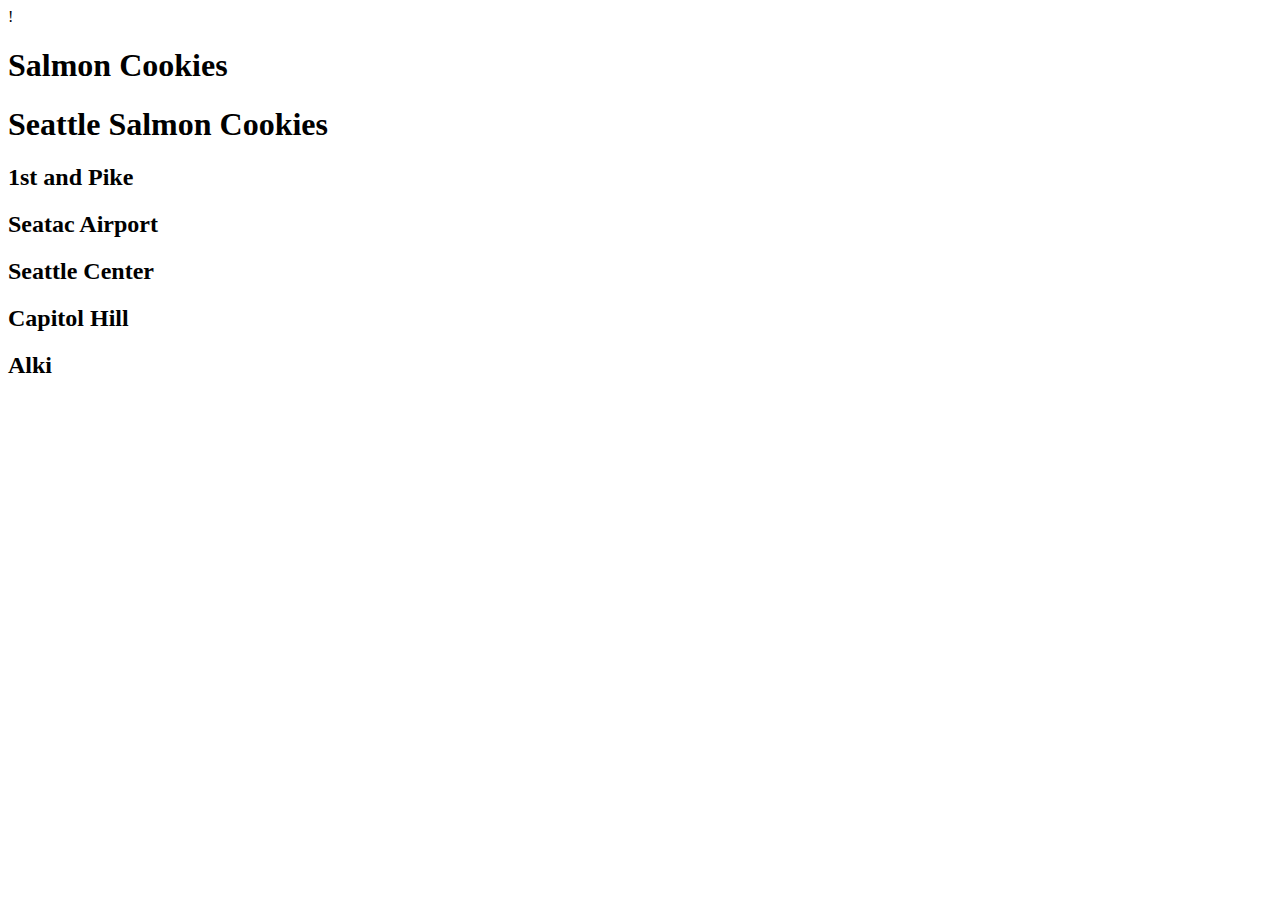
==== index.html @ dc62ceba "basic html structure set" ====
!<!DOCTYPE html>
<html>
<head>
  <h1>Salmon Cookies</h1>
</head>
<body>
  <section>
    <h1>Seattle Salmon Cookies</h1>
    <ul></ul>
  </section>
  <section>
    <h2>1st and Pike</h2>
    <ul></ul>
  </section>
  <section>
    <h2>Seatac Airport</h2>
    <ul></ul>
  </section>
  <section>
    <h2>Seattle Center</h2>
    <ul></ul>
  </section>
  <section>
    <h2>Capitol Hill</h2>
    <ul></ul>
  </section>
  <section>
    <h2>Alki</h2>
    <ul></ul>
  </section>
</body>
</html>
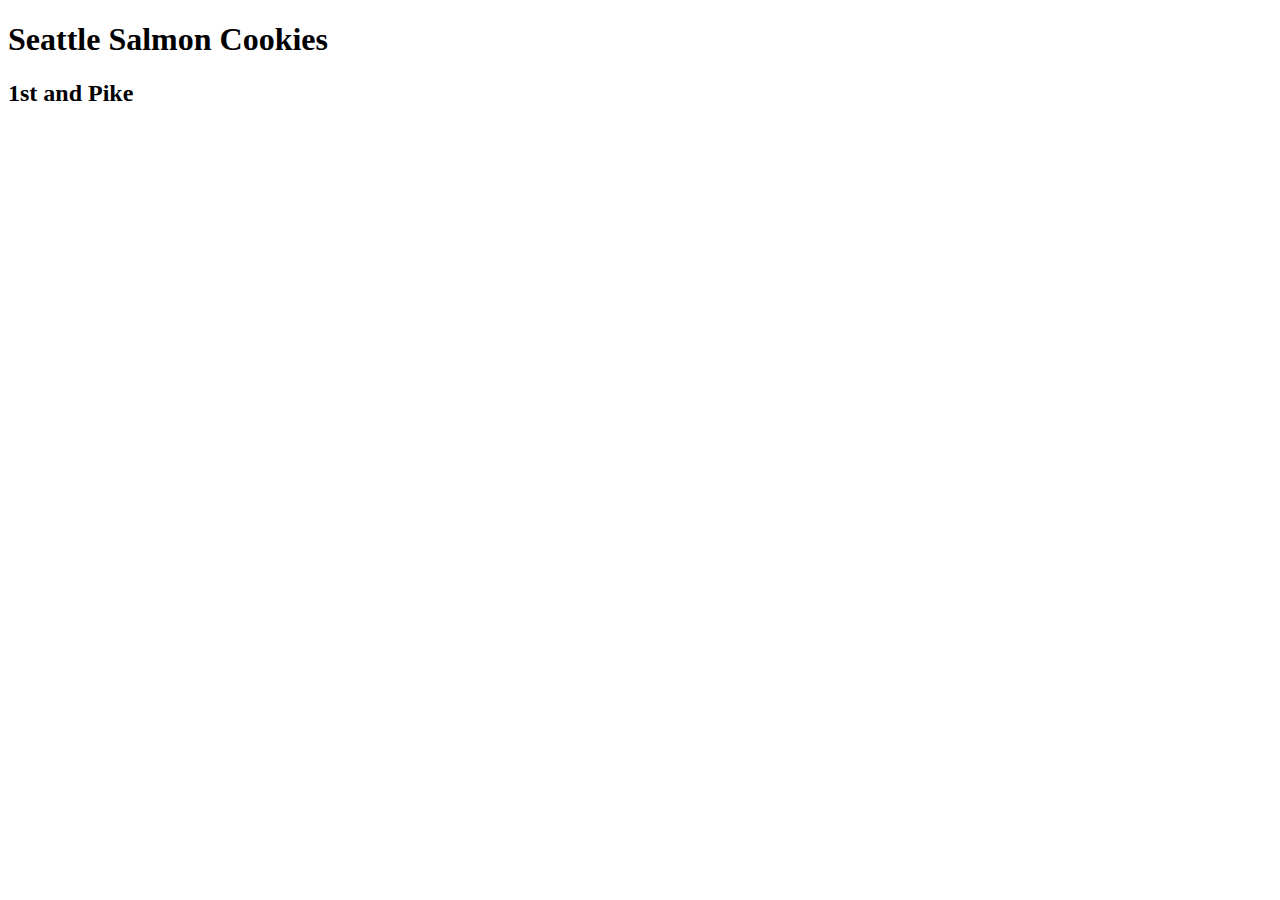
==== commit 71ca7469: "Almost done with question 1" ====
--- a/index.html
+++ b/index.html
@@ -1,7 +1,6 @@
-!<!DOCTYPE html>
+<!DOCTYPE html>
 <html>
 <head>
-  <h1>Salmon Cookies</h1>
 </head>
 <body>
   <section>
@@ -10,9 +9,9 @@
   </section>
   <section>
     <h2>1st and Pike</h2>
-    <ul></ul>
+    <ul id="pikeInfo"></ul>
   </section>
-  <section>
+  <!-- <section>
     <h2>Seatac Airport</h2>
     <ul></ul>
   </section>
@@ -27,6 +26,7 @@
   <section>
     <h2>Alki</h2>
     <ul></ul>
-  </section>
+  </section> -->
 </body>
+<script src='app.js'></script>
 </html>
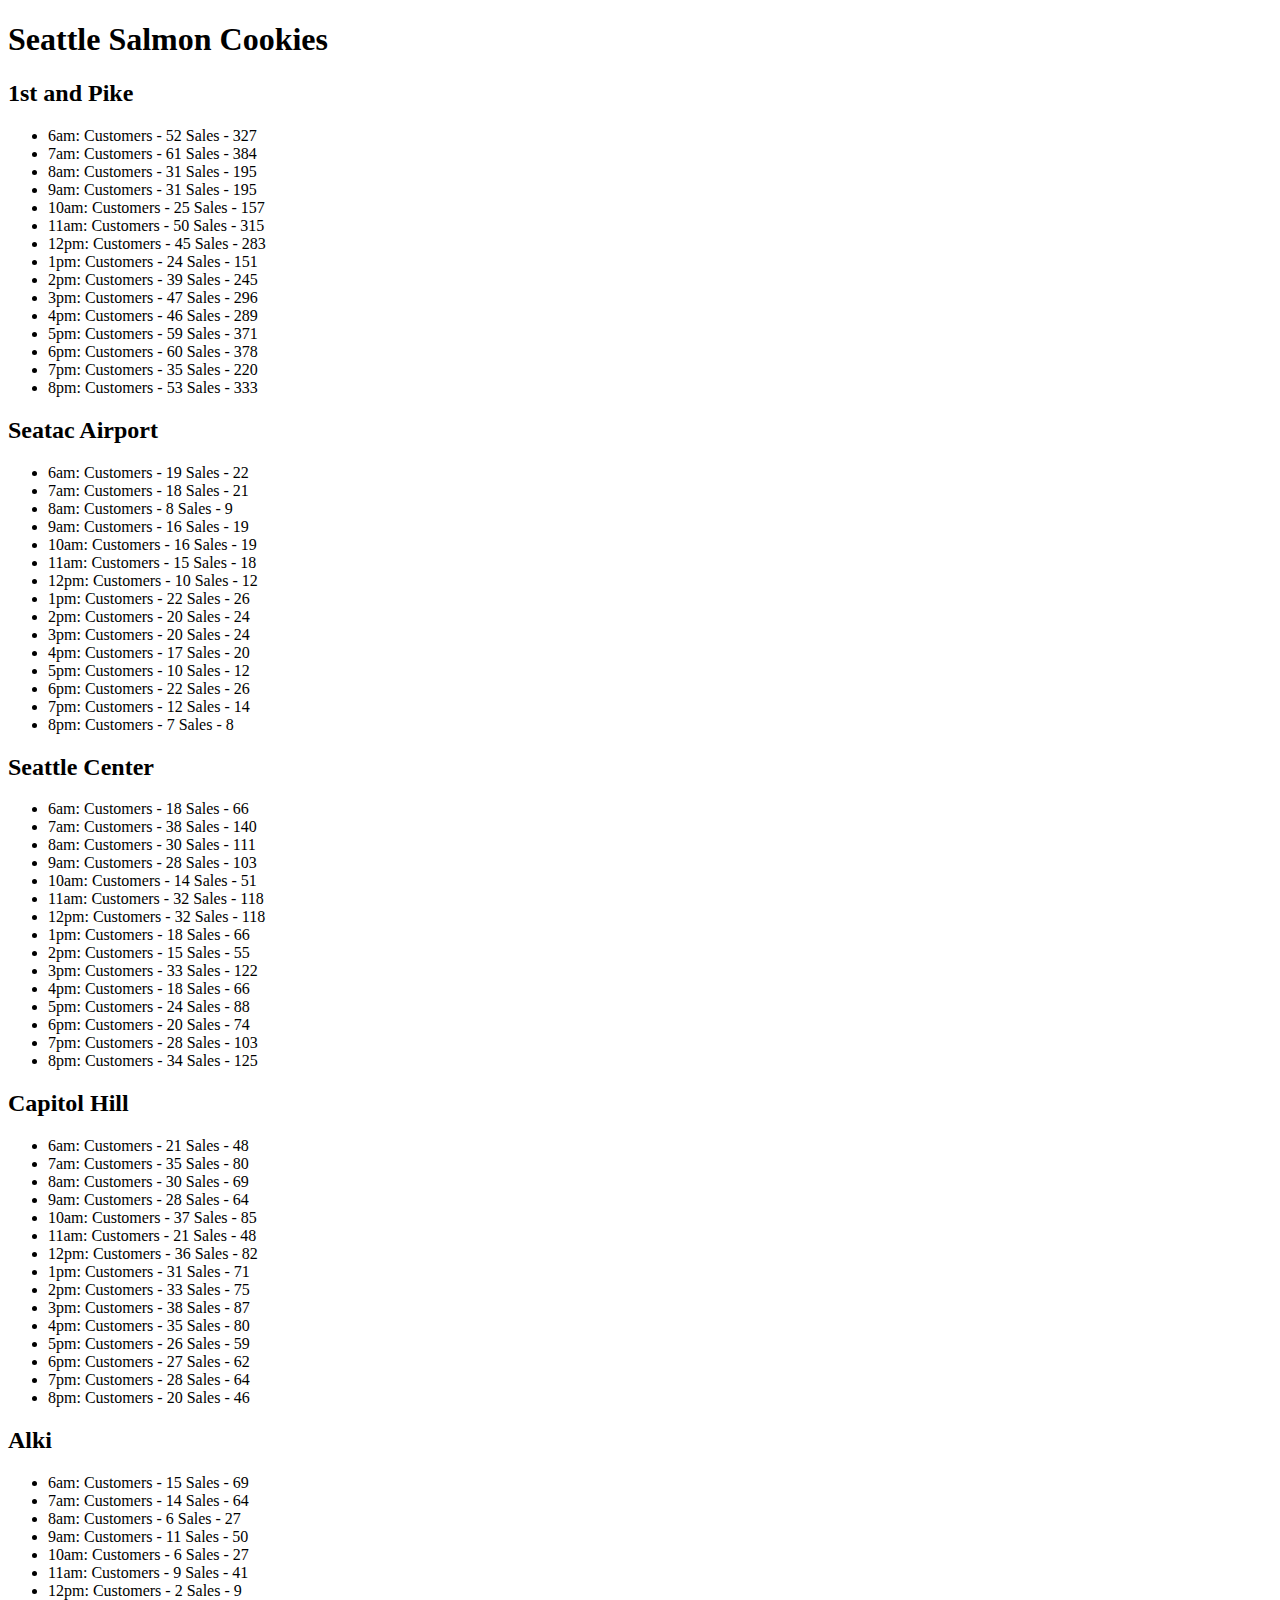
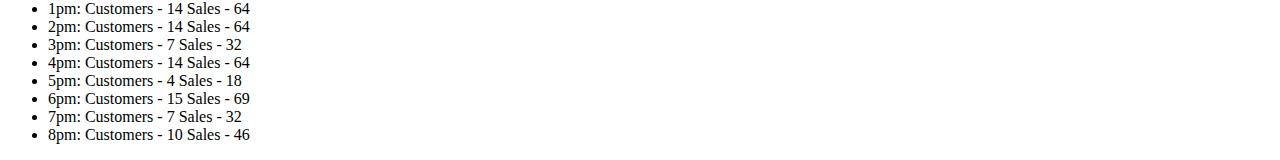
==== commit 664e89d6: "finshed all 5 stands" ====
--- a/index.html
+++ b/index.html
@@ -11,22 +11,22 @@
     <h2>1st and Pike</h2>
     <ul id="pikeInfo"></ul>
   </section>
-  <!-- <section>
+  <section>
     <h2>Seatac Airport</h2>
-    <ul></ul>
+    <ul id='seatacInfo'></ul>
   </section>
   <section>
     <h2>Seattle Center</h2>
-    <ul></ul>
+    <ul id='centerInfo'></ul>
   </section>
   <section>
     <h2>Capitol Hill</h2>
-    <ul></ul>
+    <ul id='capHillInfo'></ul>
   </section>
   <section>
     <h2>Alki</h2>
-    <ul></ul>
-  </section> -->
+    <ul id='alkiInfo'></ul>
+  </section>
 </body>
 <script src='app.js'></script>
 </html>
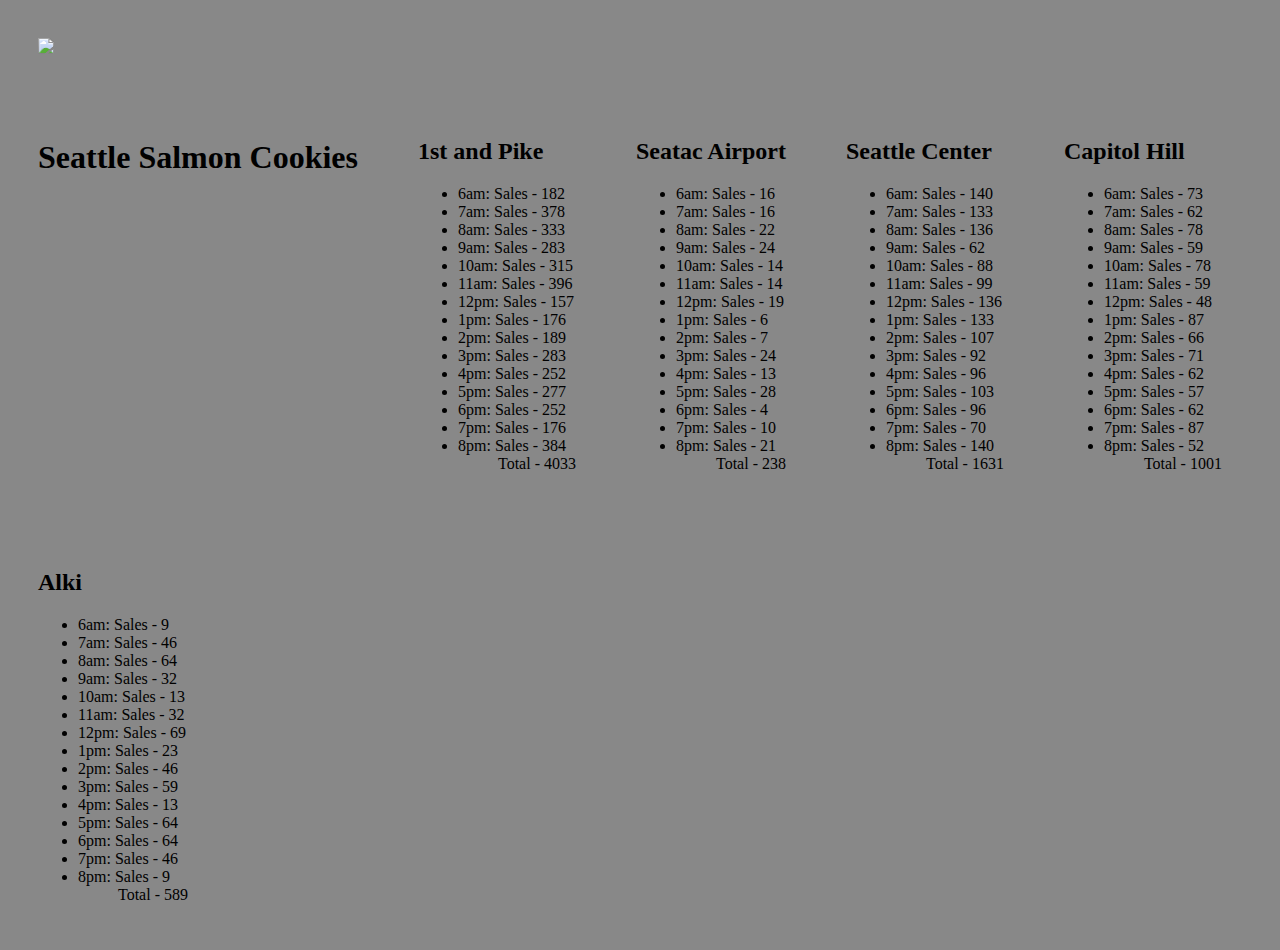
==== commit 8267a660: "all 5 cookie stands done" ====
--- a/index.html
+++ b/index.html
@@ -1,11 +1,14 @@
 <!DOCTYPE html>
 <html>
 <head>
+  <link rel="stylesheet" href="style.css">
 </head>
 <body>
+  <section class='picture'>
+    <img src='https://github.com/codefellows/seattle-201d8/raw/master/class-06-dom-objects-domain_modeling/lab/assets/salmon.png' />
+  </section>
   <section>
     <h1>Seattle Salmon Cookies</h1>
-    <ul></ul>
   </section>
   <section>
     <h2>1st and Pike</h2>
--- a/style.css
+++ b/style.css
@@ -0,0 +1,14 @@
+* {
+  font-family: Georgia;
+  background-color: #888;
+}
+
+.picture {
+
+  width: 100%;
+}
+
+section {
+  float: left;
+  padding: 30px;
+}
